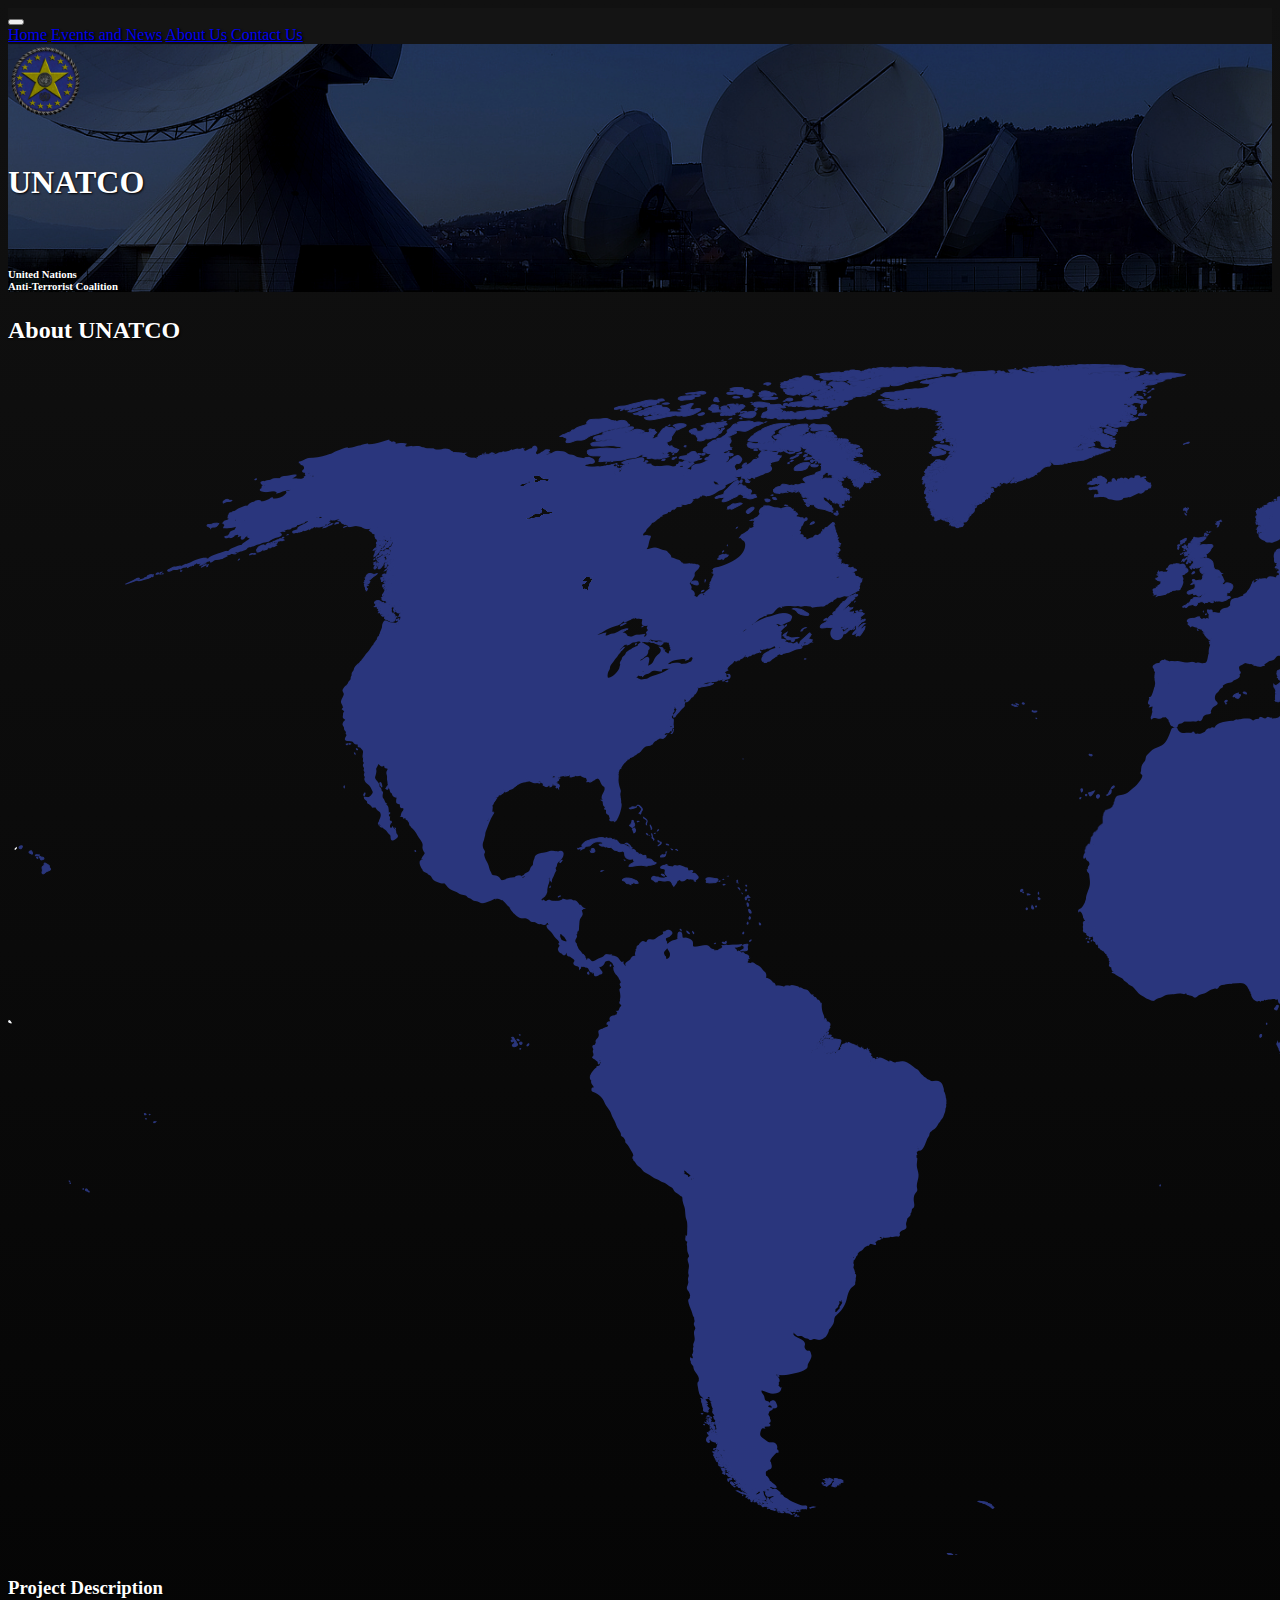
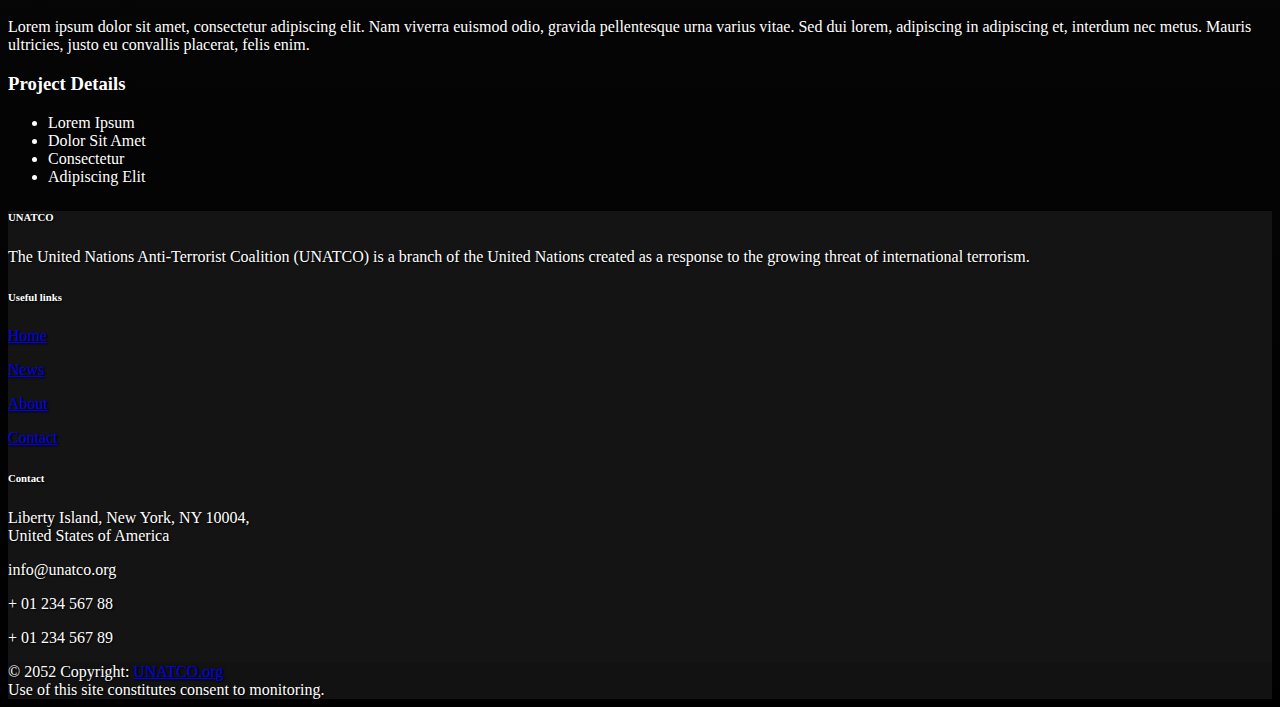
==== WS12/about.html @ 4218f146 "Add files via upload" ====
<!doctype html>
<html lang="en">

<head>
  <!-- Required meta tags -->
  <meta charset="utf-8">
  <meta name="viewport" content="width=device-width, initial-scale=1, shrink-to-fit=no">

  <!-- Bootstrap CSS -->
  <link href="https://cdn.jsdelivr.net/npm/bootstrap@5.2.2/dist/css/bootstrap.min.css" rel="stylesheet"
    integrity="sha384-Zenh87qX5JnK2Jl0vWa8Ck2rdkQ2Bzep5IDxbcnCeuOxjzrPF/et3URy9Bv1WTRi" crossorigin="anonymous">

  <!-- Override CSS-->
  <link rel="stylesheet" href="./styles/styles.css">

  <title>About UNATCO</title>
  <link rel="icon" type="image/x-icon" href="favicon.ico">
  <meta name="description" content="The United Nations Anti-Terrorist Coalition (UNATCO) is a branch of the United Nations which investigates and combats international terrorism.">
  <meta name="keywords" content="HTML, CSS">
  <meta name="author" content="anonymous">
</head>

<body>
  <!-- Navbar start, sticks to top of page-->
  <nav class="navbar sticky-top navbar-expand-lg navbar-dark navbar-custom">
    <div class="container-fluid">
      <button class="navbar-toggler" type="button" data-bs-toggle="collapse" data-bs-target="#navbarNavAltMarkup"
        aria-controls="navbarNavAltMarkup" aria-expanded="false" aria-label="Toggle navigation">
        <span class="navbar-toggler-icon"></span>
      </button>
      <div class="collapse navbar-collapse" id="navbarNavAltMarkup">
        <div class="navbar-nav">
          <a class="nav-link" href="./index.html">Home</a>
          <a class="nav-link" href="./news.html">Events and News</a>
          <a class="nav-link active" aria-current="page" href="#">About Us</a>
          <a class="nav-link" href="./contact.html">Contact Us</a>
        </div>
      </div>
    </div>
  </nav>
  <!-- Navbar end-->
  <!-- Logo bar start-->
  <div class="container-fluid">
    <div class="rowimg-dish d-flex align-items-center">
      <div class="col-1 p-3 header-logo">
        <img src="./images/Unoct_UN_version.png" alt="UNATCO" width="75" height="75" class="center"
          title="United Nations Anti-Terrorist Coalition">
      </div>
      <div class="col-2 p-3 header-title">
        <h1><b>UNATCO</b></h1>
      </div>
      <div class="col-2 p-3 header-desc">
        <h6>United Nations <br>Anti-Terrorist Coalition</h6>
      </div>
      <div class="col">
      </div>
    </div>
  </div>
  <!-- Logo bar end-->

  <!-- News contents -->
  <div class="container-fluid">
    <!-- Main News Heading -->
    <h2 class="m-4">About UNATCO</h2>

    <!-- Main News Row -->
    <div class="row">

      <div class="col-8">
        <img class="img-fluid m-4" src="./images/UNATCO-Map1-2560x1191px-darkblue-darkgray.png" alt="">
      </div>

      <div class="col-4">
        <h3 class="my-3">Project Description</h3>
        <p>Lorem ipsum dolor sit amet, consectetur adipiscing elit. Nam viverra euismod odio, gravida pellentesque urna
          varius vitae. Sed dui lorem, adipiscing in adipiscing et, interdum nec metus. Mauris ultricies, justo eu
          convallis placerat, felis enim.</p>
        <h3 class="my-3">Project Details</h3>
        <ul>
          <li>Lorem Ipsum</li>
          <li>Dolor Sit Amet</li>
          <li>Consectetur</li>
          <li>Adipiscing Elit</li>
        </ul>
      </div>

    </div>
    <!-- /.row -->

  <!-- Footer -->
  <footer class="text-center text-lg-start footer-custom">
    <!-- Section: Social media -->
    <section class="d-flex justify-content-center justify-content-lg-between p-4 border-bottom">
      <!-- Left -->
      <div class="me-5 d-none d-lg-block">
        <span></span>
      </div>
      <!-- Left -->
    </section>
    <!-- Section: Social media -->

    <!-- Section: Links  -->
    <section class="">
      <div class="container text-center text-md-start mt-5">
        <!-- Grid row -->
        <div class="row mt-3">
          <!-- Grid column -->
          <div class="col-md-3 text-center col-lg-4 col-xl-3 mx-auto mb-4">
            <!-- UNATCO descriptor -->
            <h6 class="text-uppercase fw-bold mb-4">
              UNATCO
            </h6>
            <p>
              The United Nations Anti-Terrorist Coalition (UNATCO) is a branch of the United Nations created
              as a response to the growing threat of international terrorism.
            </p>
          </div>
          <!-- Grid column -->

          <!-- Grid column -->
          <div class="col-md-3 text-center col-lg-2 col-xl-2 mx-auto mb-4">
            <!-- Links -->
            <h6 class="text-uppercase fw-bold mb-4">
              Useful links
            </h6>
            <p>
              <a href="./index.html" class="text-reset">Home</a>
            </p>
            <p>
              <a href="./news.html" class="text-reset">News</a>
            </p>
            <p>
              <a href="./about.html" class="text-reset">About</a>
            </p>
            <p>
              <a href="./contact.html" class="text-reset">Contact</a>
            </p>
          </div>
          <!-- Grid column -->

          <!-- Grid column -->
          <div class="col-md-4 text-center col-lg-3 col-xl-3 mx-auto mb-md-0 mb-4">
            <!-- Contact -->
            <h6 class="text-uppercase fw-bold mb-4">Contact</h6>
            Liberty Island, New York, NY 10004, <br>United States of America</p>
            <p>

              info@unatco.org
            </p>
            <p> + 01 234 567 88</p>
            <p> + 01 234 567 89</p>
          </div>
          <!-- Grid column -->
        </div>
        <!-- Grid row -->
      </div>
    </section>
    <!-- Section: Links  -->

    <!-- Copyright -->
    <div class="text-center p-4" style="background-color: rgba(0, 0, 0, 0.05);">
      © 2052 Copyright:
      <a class="text-reset fw-bold" href="#">UNATCO.org</a>
      <br>Use of this site constitutes consent to monitoring.
    </div>
    <!-- Copyright -->
  </footer>
  <!-- Footer -->

  <!-- Bootstrap JS Bundle, including Popper -->
  <script src="https://cdn.jsdelivr.net/npm/bootstrap@5.2.2/dist/js/bootstrap.bundle.min.js"
    integrity="sha384-OERcA2EqjJCMA+/3y+gxIOqMEjwtxJY7qPCqsdltbNJuaOe923+mo//f6V8Qbsw3"
    crossorigin="anonymous"></script>

</body>

</html>
---- WS12/styles/styles.css ----
body {
  color: white;
  background-image: linear-gradient(rgb(17, 17, 17), rgb(0, 0, 0));
  text-shadow: 1px 1px 2px #000000;
}

.text-shadow-none {
  text-shadow: 0px 0px 0px #000000;
}

.navbar-custom {
  background-color: rgb(20, 20, 20);
}

.footer-custom {
  background-color: rgb(20, 20, 20);
}

.rowimg-map {
  background: url('../images/earth-bar-179px-darkleft.jpg');
  background-repeat: no-repeat !important;
  background-size: cover !important;
  background-position: center;
}

.rowimg-helicopter {
  background: url('../images/black-helicopter-over-liberty-island-cold.jpg');
  background-repeat: no-repeat !important;
  background-size: cover !important;
  background-position: center;
}

.rowimg-dish {
  background: url('../images/radar-dish-g5604af843_1920-dark-crop2.jpg');
  background-repeat: no-repeat !important;
  background-size: cover !important;
  background-position: center;
}

.rowimg-news {
  background: url('../images/media-g41fc3e5bf_1920-dark-bar.jpg');
  background-repeat: no-repeat !important;
  background-size: cover !important;
  background-position: center;
}

.rowimg-contact {
  background: url('../images/sky-g2899f1838_1920-dark-bar1.jpg');
  background-repeat: no-repeat !important;
  background-size: cover !important;
  background-position: center;
}

div.transbox {
  margin: 0px;
  padding: 65px;
  background-color: #000000a0;
  border: 1px solid black;
}

div.transbox p {
  margin: 5%;
}

.header-logo {
  max-width: 80px !important;
}

.header-title {
  max-width: 170px !important;
  padding-top: 20px !important;
}

.header-desc {
  padding-top: 20px !important;
}
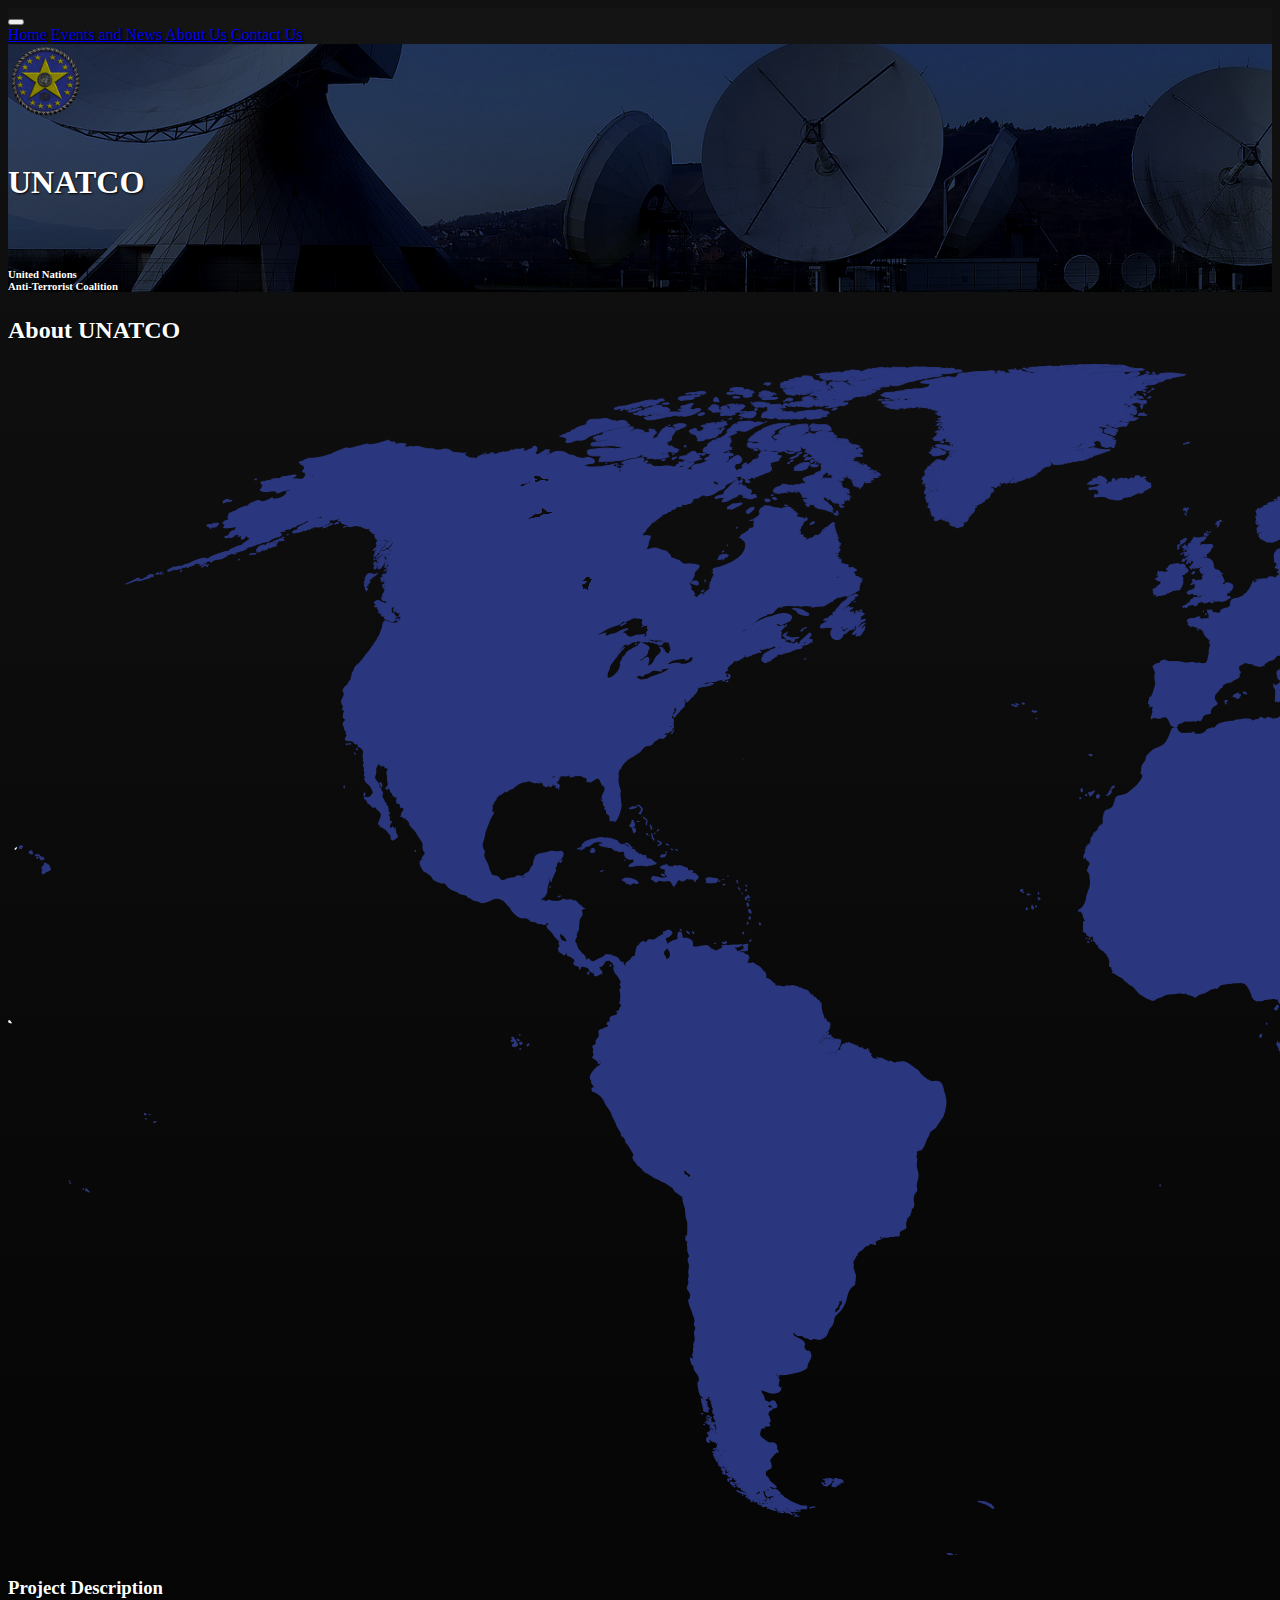
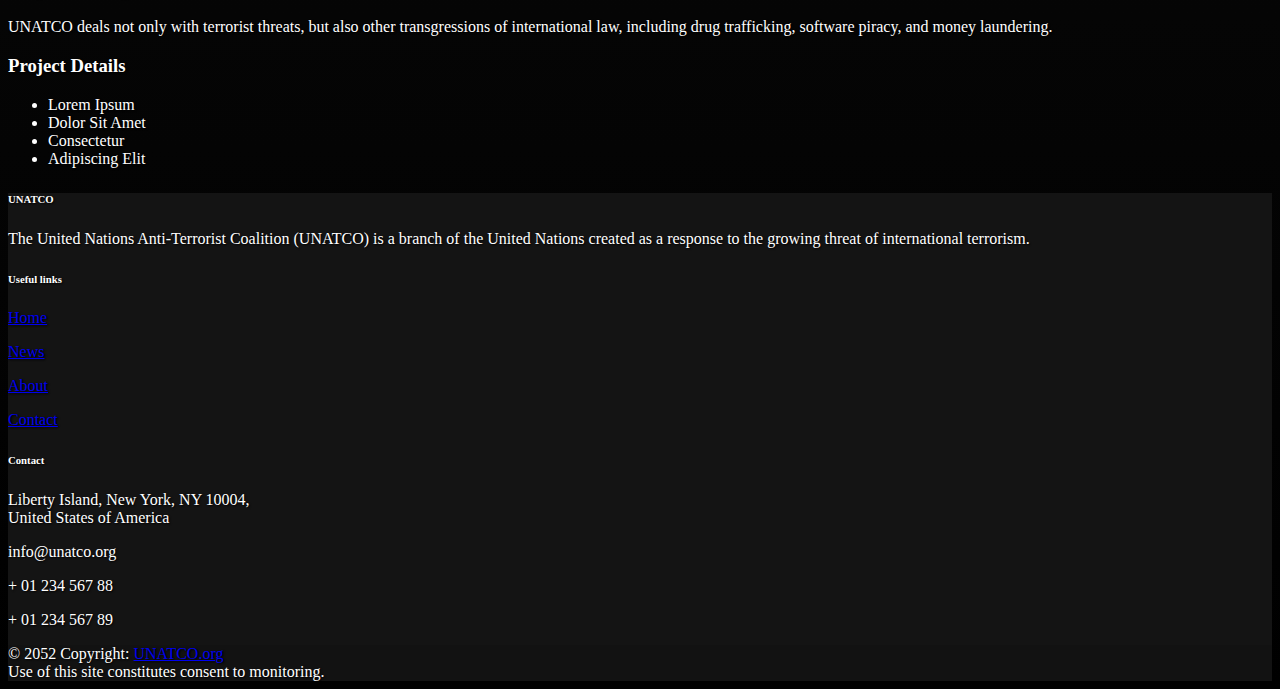
==== commit 962d1bbb: "Add files via upload" ====
--- a/WS12/about.html
+++ b/WS12/about.html
@@ -15,7 +15,8 @@
 
   <title>About UNATCO</title>
   <link rel="icon" type="image/x-icon" href="favicon.ico">
-  <meta name="description" content="The United Nations Anti-Terrorist Coalition (UNATCO) is a branch of the United Nations which investigates and combats international terrorism.">
+  <meta name="description"
+    content="The United Nations Anti-Terrorist Coalition (UNATCO) is a branch of the United Nations which investigates and combats international terrorism.">
   <meta name="keywords" content="HTML, CSS">
   <meta name="author" content="anonymous">
 </head>
@@ -72,9 +73,8 @@
 
       <div class="col-4">
         <h3 class="my-3">Project Description</h3>
-        <p>Lorem ipsum dolor sit amet, consectetur adipiscing elit. Nam viverra euismod odio, gravida pellentesque urna
-          varius vitae. Sed dui lorem, adipiscing in adipiscing et, interdum nec metus. Mauris ultricies, justo eu
-          convallis placerat, felis enim.</p>
+        <p>UNATCO deals not only with terrorist threats, but also other transgressions of international law,
+          including drug trafficking, software piracy, and money laundering.</p>
         <h3 class="my-3">Project Details</h3>
         <ul>
           <li>Lorem Ipsum</li>
@@ -86,18 +86,14 @@
 
     </div>
     <!-- /.row -->
+  </div>
 
   <!-- Footer -->
   <footer class="text-center text-lg-start footer-custom">
-    <!-- Section: Social media -->
-    <section class="d-flex justify-content-center justify-content-lg-between p-4 border-bottom">
-      <!-- Left -->
-      <div class="me-5 d-none d-lg-block">
-        <span></span>
-      </div>
-      <!-- Left -->
-    </section>
-    <!-- Section: Social media -->
+    <!-- Section: Empty -->
+    <div class="d-flex justify-content-center justify-content-lg-between p-4 border-bottom">
+    </div>
+    <!-- Section: Empty -->
 
     <!-- Section: Links  -->
     <section class="">
@@ -142,11 +138,8 @@
           <div class="col-md-4 text-center col-lg-3 col-xl-3 mx-auto mb-md-0 mb-4">
             <!-- Contact -->
             <h6 class="text-uppercase fw-bold mb-4">Contact</h6>
-            Liberty Island, New York, NY 10004, <br>United States of America</p>
-            <p>
-
-              info@unatco.org
-            </p>
+            <p>Liberty Island, New York, NY 10004, <br>United States of America</p>
+            <p>info@unatco.org</p>
             <p> + 01 234 567 88</p>
             <p> + 01 234 567 89</p>
           </div>
--- a/WS12/styles/styles.css
+++ b/WS12/styles/styles.css
@@ -51,6 +51,16 @@
   background-position: center;
 }
 
+.carousel-inner img {
+  margin: auto;
+}
+
+.carousel-caption {
+  margin: 50px;
+  padding: 65px;
+  background-color: #000000a0;
+}
+
 div.transbox {
   margin: 0px;
   padding: 65px;
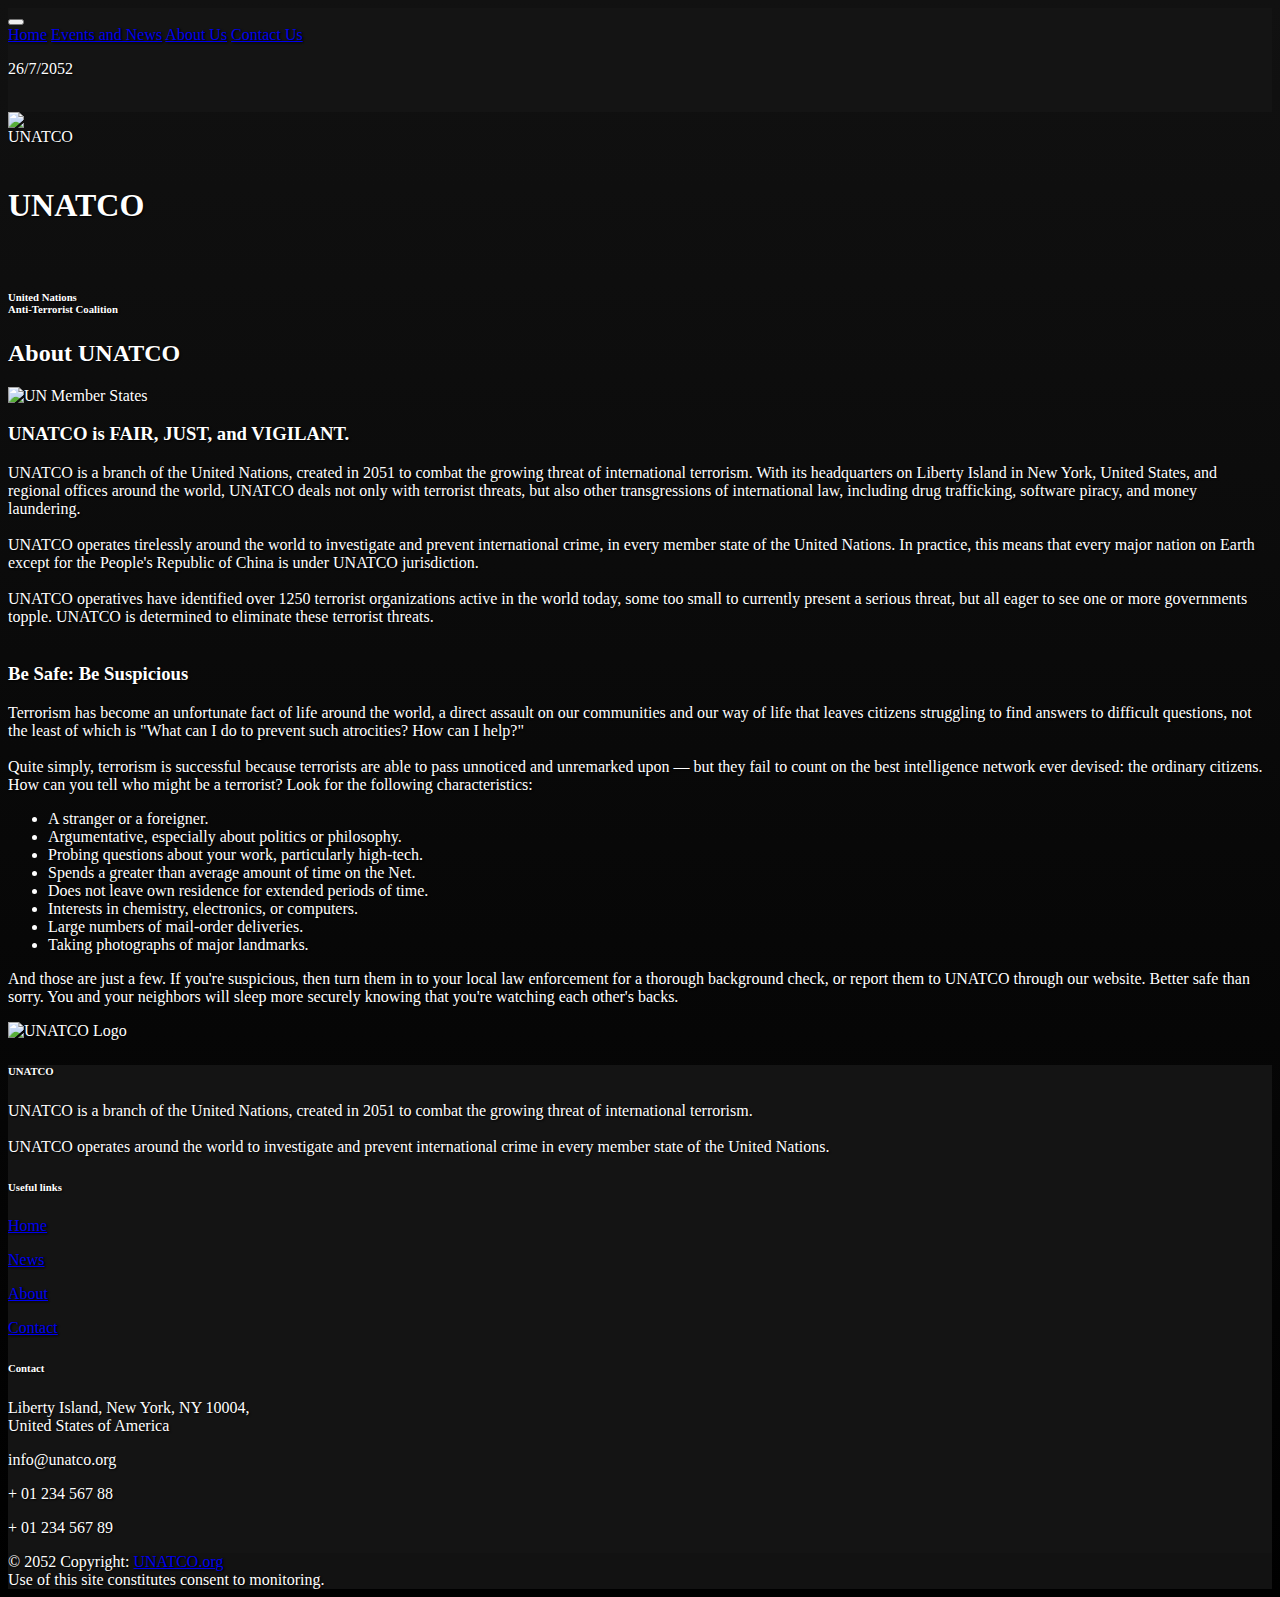
==== commit 7c86d2eb: "Add files via upload" ====
--- a/WS12/about.html
+++ b/WS12/about.html
@@ -38,6 +38,9 @@
         </div>
       </div>
     </div>
+    <span class="navbar-text" style="margin-right: 30px; margin-top: 15px;">
+      <p id="date"></p>
+    </span>
   </nav>
   <!-- Navbar end-->
   <!-- Logo bar start-->
@@ -68,20 +71,58 @@
     <div class="row">
 
       <div class="col-8">
-        <img class="img-fluid m-4" src="./images/UNATCO-Map1-2560x1191px-darkblue-darkgray.png" alt="">
+        <img class="img-fluid m-4" src="./images/UNATCO-Map1-2560x1191px-darkblue-darkgray.png" alt="UN Member States"
+          title="UN Member States">
       </div>
 
       <div class="col-4">
-        <h3 class="my-3">Project Description</h3>
-        <p>UNATCO deals not only with terrorist threats, but also other transgressions of international law,
-          including drug trafficking, software piracy, and money laundering.</p>
-        <h3 class="my-3">Project Details</h3>
-        <ul>
-          <li>Lorem Ipsum</li>
-          <li>Dolor Sit Amet</li>
-          <li>Consectetur</li>
-          <li>Adipiscing Elit</li>
+        <h3 class="my-3">UNATCO is FAIR, JUST, and VIGILANT.</h3>
+        <p>UNATCO is a branch of the United Nations, created in 2051 to combat the growing threat of international
+          terrorism. With its headquarters on Liberty Island in New York, United States, and regional offices around the
+          world, UNATCO deals not only with terrorist threats, but also other
+          transgressions of international law,
+          including drug trafficking, software piracy, and money laundering.
+          <br><br>
+          UNATCO operates tirelessly around the world to investigate and prevent international crime, in every member
+          state of the United Nations. In practice, this means that every major nation on Earth except for the People's
+          Republic of
+          China is under UNATCO jurisdiction.
+          <br><br>
+          UNATCO operatives have identified over 1250 terrorist organizations active in the world today, some too small
+          to currently present a serious threat, but all eager to see one or more governments topple. UNATCO is
+          determined to eliminate these terrorist threats.
+          <br><br>
+
+        </p>
+      </div>
+
+      <div class="col">
+        <h3 class="m-4">Be Safe: Be Suspicious</h3>
+        <p class="m-4">Terrorism has become an unfortunate fact of life around the world,
+          a direct assault on our communities and our way of life that leaves citizens struggling to find answers to
+          difficult questions, not the least of which is "What can I do to prevent such atrocities? How can I help?"
+          <br><br>
+          Quite simply, terrorism is successful because terrorists are able to pass unnoticed and unremarked upon — but
+          they fail to count on the best intelligence network ever devised: the ordinary citizens. How can you tell who
+          might be a terrorist? Look for the following characteristics:</p>
+        <ul class="m-4">
+          <li>A stranger or a foreigner.</li>
+          <li>Argumentative, especially about politics or philosophy.</li>
+          <li>Probing questions about your work, particularly high-tech.</li>
+          <li>Spends a greater than average amount of time on the Net.</li>
+          <li>Does not leave own residence for extended periods of time.</li>
+          <li>Interests in chemistry, electronics, or computers.</li>
+          <li>Large numbers of mail-order deliveries.</li>
+          <li>Taking photographs of major landmarks.</li>
         </ul>
+        <p class="m-4">And those are just a few. If you're suspicious, then turn them in to your local law enforcement
+          for a thorough background check, or report them to UNATCO through our website. Better safe than sorry. You and
+          your neighbors will sleep more securely knowing that you're watching each other's backs.</p>
+      </div>
+
+      <div class="col-5">
+        <img class="img-fluid m-4" src="./images/Unoct_UN_version.png" alt="UNATCO Logo"
+          title="UNATCO Logo">
       </div>
 
     </div>
@@ -107,8 +148,11 @@
               UNATCO
             </h6>
             <p>
-              The United Nations Anti-Terrorist Coalition (UNATCO) is a branch of the United Nations created
-              as a response to the growing threat of international terrorism.
+              UNATCO is a branch of the United Nations, created in 2051 to combat the growing threat of international
+              terrorism.
+              <br><br>
+              UNATCO operates around the world to investigate and prevent international crime in
+              every member state of the United Nations.
             </p>
           </div>
           <!-- Grid column -->
@@ -165,6 +209,16 @@
     integrity="sha384-OERcA2EqjJCMA+/3y+gxIOqMEjwtxJY7qPCqsdltbNJuaOe923+mo//f6V8Qbsw3"
     crossorigin="anonymous"></script>
 
+  <!-- Today's date + 2052 script. -->
+  <script>
+    n = new Date();
+    y = n.getFullYear();
+    m = n.getMonth() + 1;
+    d = n.getDate();
+    document.getElementById("date").innerHTML = d + "/" + m + "/" + 2052;
+  </script>
+  <!-- Date script ends -->
+
 </body>
 
 </html>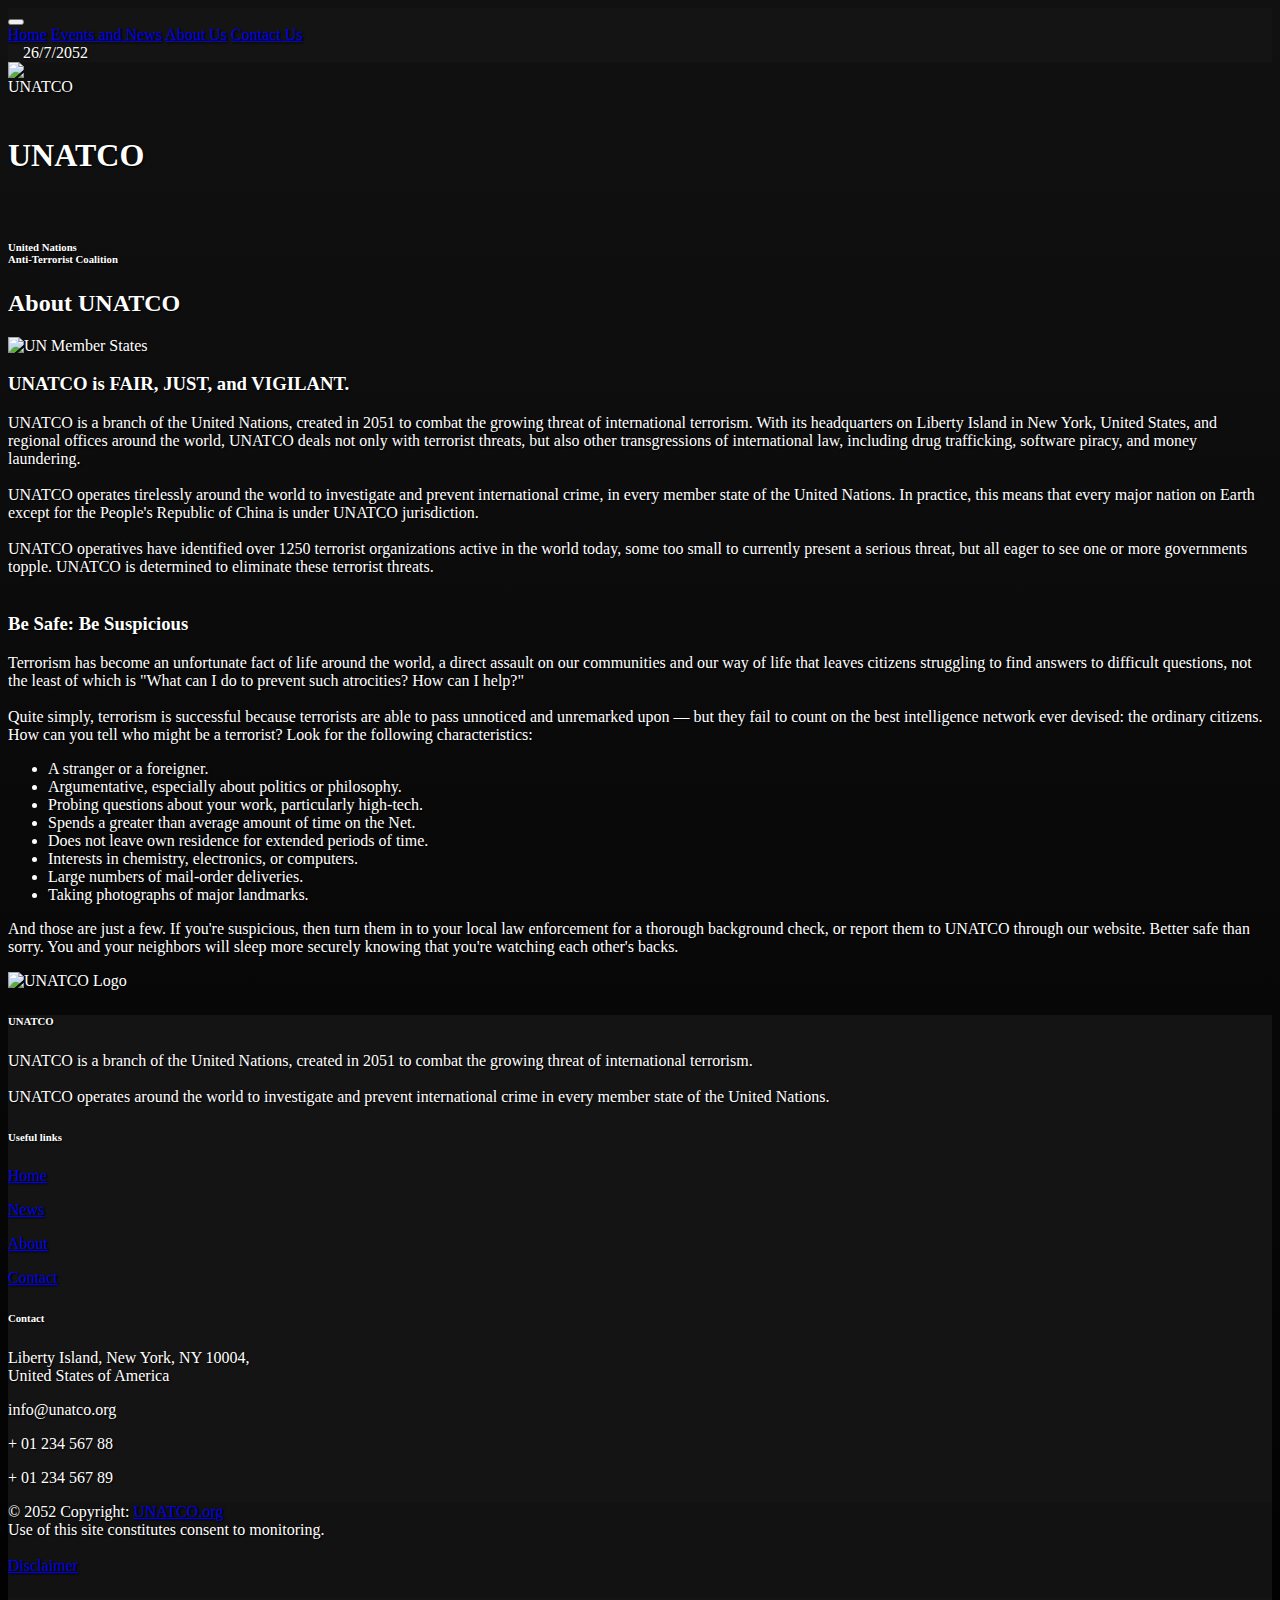
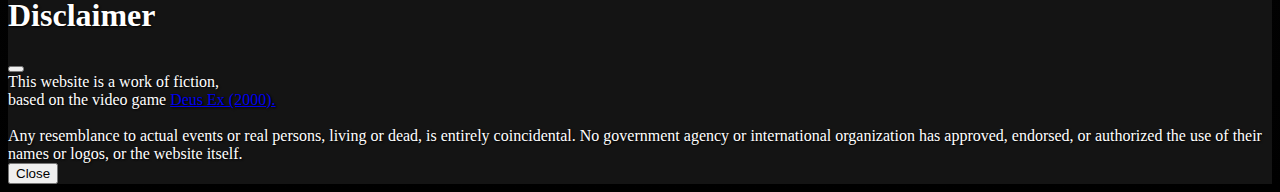
==== commit 91a54e56: "Add files via upload" ====
--- a/WS12/about.html
+++ b/WS12/about.html
@@ -38,22 +38,21 @@
         </div>
       </div>
     </div>
-    <span class="navbar-text" style="margin-right: 30px; margin-top: 15px;">
-      <p id="date"></p>
+    <span class="navbar-text" id="date">
     </span>
   </nav>
   <!-- Navbar end-->
   <!-- Logo bar start-->
   <div class="container-fluid">
     <div class="rowimg-dish d-flex align-items-center">
-      <div class="col-1 p-3 header-logo">
+      <div class="col-md-1 col-sm-1 p-3 header-logo">
         <img src="./images/Unoct_UN_version.png" alt="UNATCO" width="75" height="75" class="center"
           title="United Nations Anti-Terrorist Coalition">
       </div>
-      <div class="col-2 p-3 header-title">
+      <div class="col-md-2 col-sm-2 p-3 header-title">
         <h1><b>UNATCO</b></h1>
       </div>
-      <div class="col-2 p-3 header-desc">
+      <div class="col-md-1 col-sm-1 p-3 header-desc">
         <h6>United Nations <br>Anti-Terrorist Coalition</h6>
       </div>
       <div class="col">
@@ -62,20 +61,20 @@
   </div>
   <!-- Logo bar end-->
 
-  <!-- News contents -->
+  <!-- About UNATCO contents -->
   <div class="container-fluid">
-    <!-- Main News Heading -->
+    <!-- Main Heading -->
     <h2 class="m-4">About UNATCO</h2>
 
-    <!-- Main News Row -->
+    <!-- Main Row -->
     <div class="row">
 
-      <div class="col-8">
+      <div class="col-md-8">
         <img class="img-fluid m-4" src="./images/UNATCO-Map1-2560x1191px-darkblue-darkgray.png" alt="UN Member States"
           title="UN Member States">
       </div>
 
-      <div class="col-4">
+      <div class="col-md-4">
         <h3 class="my-3">UNATCO is FAIR, JUST, and VIGILANT.</h3>
         <p>UNATCO is a branch of the United Nations, created in 2051 to combat the growing threat of international
           terrorism. With its headquarters on Liberty Island in New York, United States, and regional offices around the
@@ -96,7 +95,9 @@
         </p>
       </div>
 
-      <div class="col">
+      <!-- How to recognize terrorists -->
+
+      <div class="col-md-8">
         <h3 class="m-4">Be Safe: Be Suspicious</h3>
         <p class="m-4">Terrorism has become an unfortunate fact of life around the world,
           a direct assault on our communities and our way of life that leaves citizens struggling to find answers to
@@ -104,7 +105,8 @@
           <br><br>
           Quite simply, terrorism is successful because terrorists are able to pass unnoticed and unremarked upon — but
           they fail to count on the best intelligence network ever devised: the ordinary citizens. How can you tell who
-          might be a terrorist? Look for the following characteristics:</p>
+          might be a terrorist? Look for the following characteristics:
+        </p>
         <ul class="m-4">
           <li>A stranger or a foreigner.</li>
           <li>Argumentative, especially about politics or philosophy.</li>
@@ -120,9 +122,8 @@
           your neighbors will sleep more securely knowing that you're watching each other's backs.</p>
       </div>
 
-      <div class="col-5">
-        <img class="img-fluid m-4" src="./images/Unoct_UN_version.png" alt="UNATCO Logo"
-          title="UNATCO Logo">
+      <div class="col-md-3">
+        <img class="img-fluid m-4" src="./images/Unoct_UN_version.png" alt="UNATCO Logo" title="UNATCO Logo">
       </div>
 
     </div>
@@ -198,7 +199,35 @@
     <div class="text-center p-4" style="background-color: rgba(0, 0, 0, 0.05);">
       © 2052 Copyright:
       <a class="text-reset fw-bold" href="#">UNATCO.org</a>
-      <br>Use of this site constitutes consent to monitoring.
+      <br>
+      Use of this site constitutes consent to monitoring.
+      <br>
+      <br>
+      <a href="#Disclaimer" data-bs-toggle="modal" data-bs-target="#disclaimerModal">Disclaimer</a>
+
+      <!-- Modal -->
+      <div class="modal fade" id="disclaimerModal" tabindex="-1" aria-labelledby="disclaimerModalLabel"
+        aria-hidden="true">
+        <div class="modal-dialog">
+          <div class="modal-content">
+            <div class="modal-header">
+              <h1 class="modal-title fs-5" id="disclaimerModalLabel">Disclaimer</h1>
+              <button type="button" class="btn-close btn-close-white" data-bs-dismiss="modal"
+                aria-label="Close"></button>
+            </div>
+            <div class="modal-body">
+              This website is a work of fiction, <br>based on the video game <a href="https://en.wikipedia.org/wiki/Deus_Ex_(video_game)">Deus Ex (2000).</a><br><br>Any resemblance to
+              actual events or real persons, living or dead, is
+              entirely coincidental. No government agency or international organization has approved, endorsed, or
+              authorized the use of their names or logos, or the website itself.
+            </div>
+            <div class="modal-footer">
+              <button type="button" class="btn btn-secondary" data-bs-dismiss="modal">Close</button>
+            </div>
+          </div>
+        </div>
+      </div>
+
     </div>
     <!-- Copyright -->
   </footer>
--- a/WS12/styles/styles.css
+++ b/WS12/styles/styles.css
@@ -10,6 +10,11 @@
 
 .navbar-custom {
   background-color: rgb(20, 20, 20);
+}
+
+.navbar-text {
+  margin-left: 15px;
+  margin-right: 30px;
 }
 
 .footer-custom {
@@ -52,24 +57,13 @@
 }
 
 .carousel-inner img {
-  margin: auto;
+  margin: auto !important;
 }
 
 .carousel-caption {
-  margin: 50px;
-  padding: 65px;
-  background-color: #000000a0;
-}
-
-div.transbox {
-  margin: 0px;
-  padding: 65px;
-  background-color: #000000a0;
-  border: 1px solid black;
-}
-
-div.transbox p {
-  margin: 5%;
+  margin: 50px !important;
+  padding: 65px !important;
+  background-color: #000000a0 !important;
 }
 
 .header-logo {
@@ -83,4 +77,8 @@
 
 .header-desc {
   padding-top: 20px !important;
+}
+
+.modal-content {
+  background-color: rgb(20, 20, 20);
 }